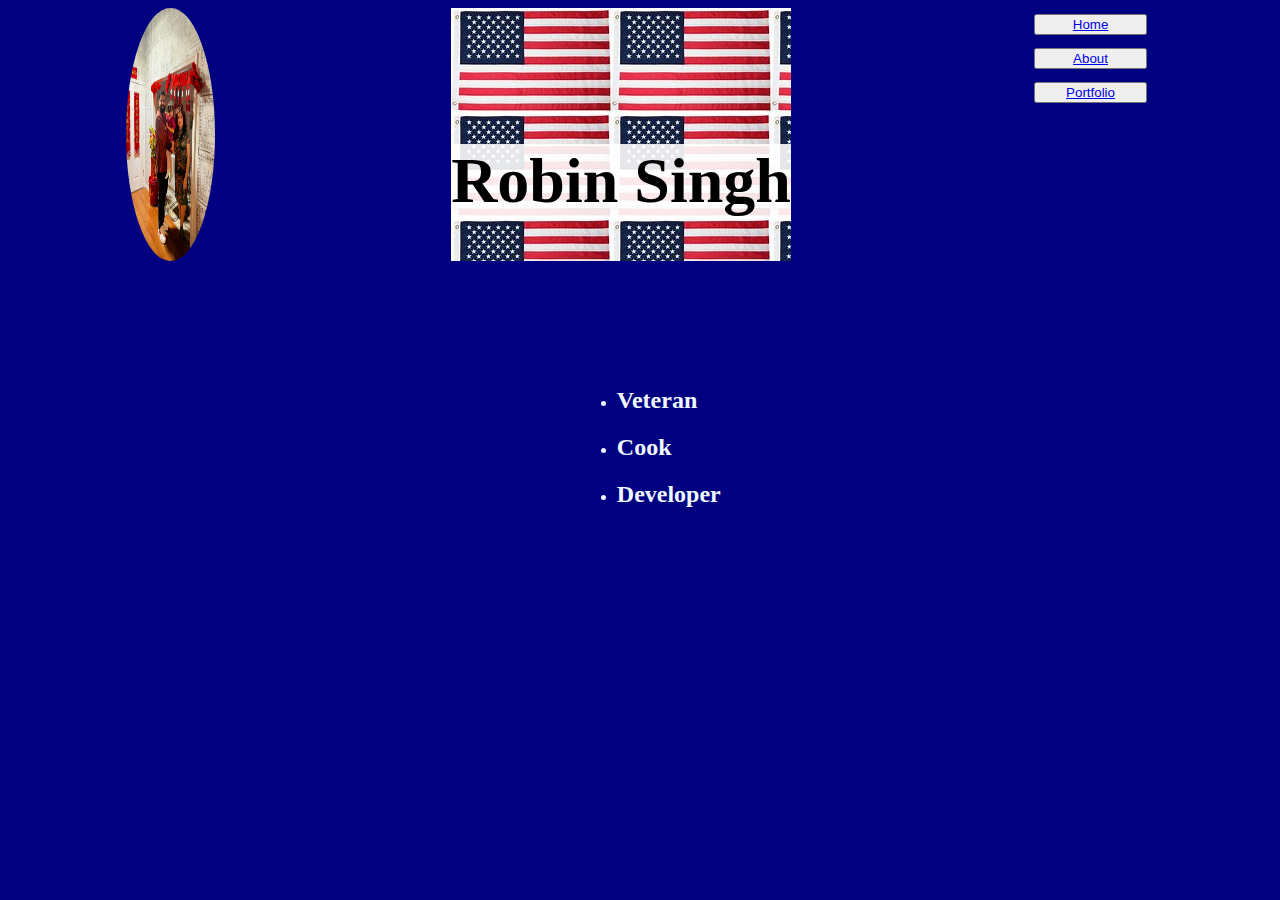
==== index.html @ 8b434b86 "index.html" ====
<html>
  <head>
    <title>Home</title>
    <link rel="stylesheet" href="index.css">
  </head>
  <body>
    <header>
      <img src="/img/IMG_2552.jpg">
      <section>
        <h1>Robin Singh</h1>
      </section>
      <nav>
        <button><a href="index.html">Home</a></button>
        <button><a href="About.html">About</a></button>
        <button><a href="Portfolio.html">Portfolio</a></button>
      </nav>
    </header>
    <main>
     <div class="main">
      <ul>
        <li><h2>Veteran</h2></li>
        <li><h2>Cook</h2></li>
        <li><h2>Developer</h2></li>
       </ul>
     </div>
    </main>
    <footer>

    </footer>
  </body>
</html>
---- index.css ----
body {
  background-color: navy;
}
section {
  background-image: url(img/th.jpg);
}
header {
  display: flex;
  justify-content: space-around;
  font-size: 200%;
  text-align: center;
}
header > img {
  border-radius: 50%;
  height: auto;
  max-width: 7%;
}
h1 {
  margin-top: 40%;
  background: rgba(255, 255, 255, 0.89);
}
nav {
  display: flex;
  flex-direction: column;
  width: 10%;
  flex-wrap: wrap;
}
nav > * {
  margin: 5%;
}
.main {
  text-align: center;
  margin-left: 45%;
  margin-right: 60%;
  margin-top: 10%;
  color: aliceblue;
}
nav *:hover {
  font-size: 200%;
}
ul:hover {
  font-size: 200%;
}
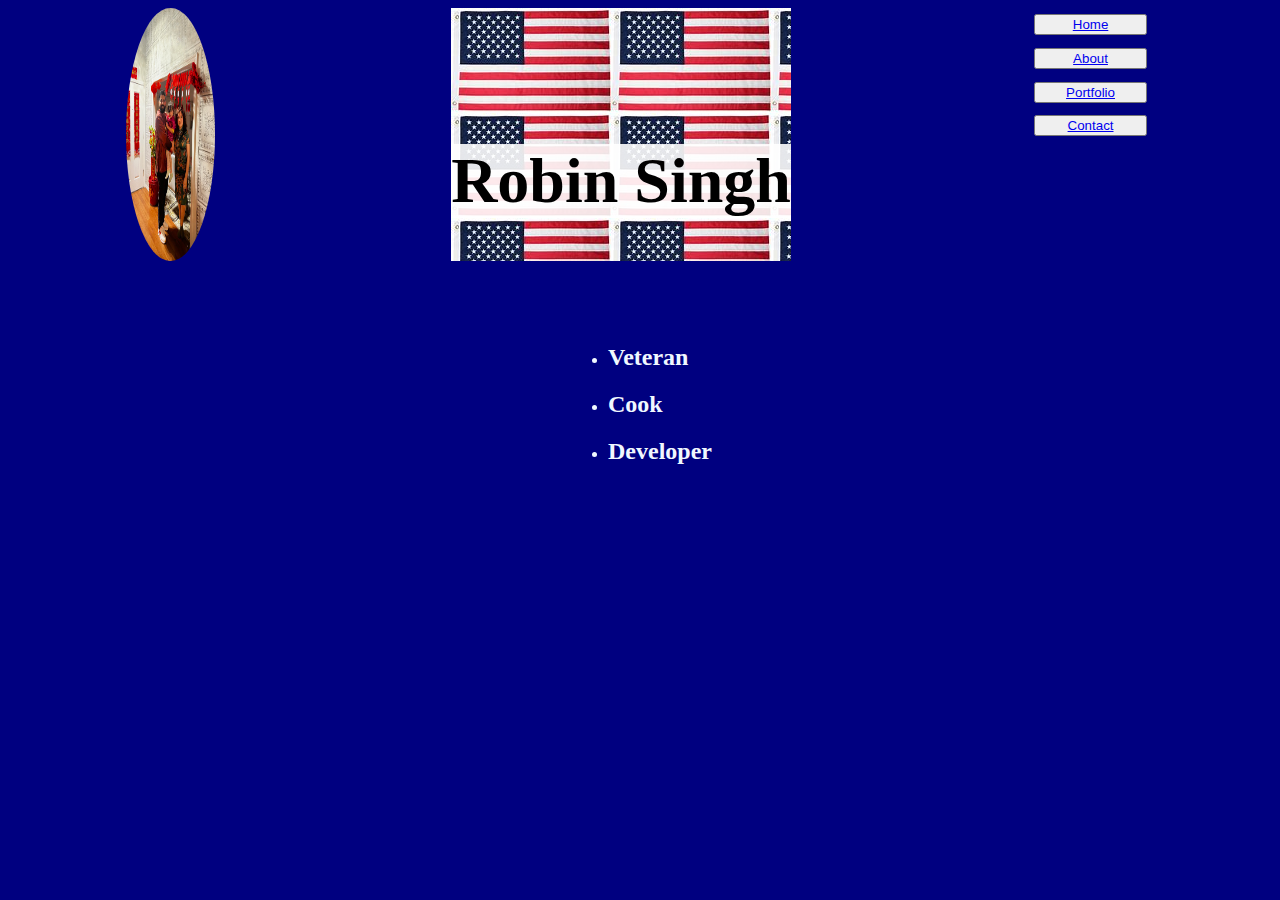
==== commit 17606f36: "main" ====
--- a/index.html
+++ b/index.html
@@ -13,16 +13,15 @@
         <button><a href="index.html">Home</a></button>
         <button><a href="About.html">About</a></button>
         <button><a href="Portfolio.html">Portfolio</a></button>
+        <button><a href="Contact.html">Contact</a></button>
       </nav>
     </header>
     <main>
-     <div class="main">
       <ul>
         <li><h2>Veteran</h2></li>
         <li><h2>Cook</h2></li>
         <li><h2>Developer</h2></li>
        </ul>
-     </div>
     </main>
     <footer>
 
--- a/index.css
+++ b/index.css
@@ -28,16 +28,22 @@
 nav > * {
   margin: 5%;
 }
-.main {
-  text-align: center;
-  margin-left: 45%;
-  margin-right: 60%;
-  margin-top: 10%;
+main {
   color: aliceblue;
+  display: flex;
+  flex-direction: row;
+  justify-content: center;
 }
 nav *:hover {
   font-size: 200%;
 }
-ul:hover {
+main:hover {
   font-size: 200%;
+}
+footer {
+  display: flex;
+  justify-content: center;
+}
+ul {
+  margin: 5%;
 }